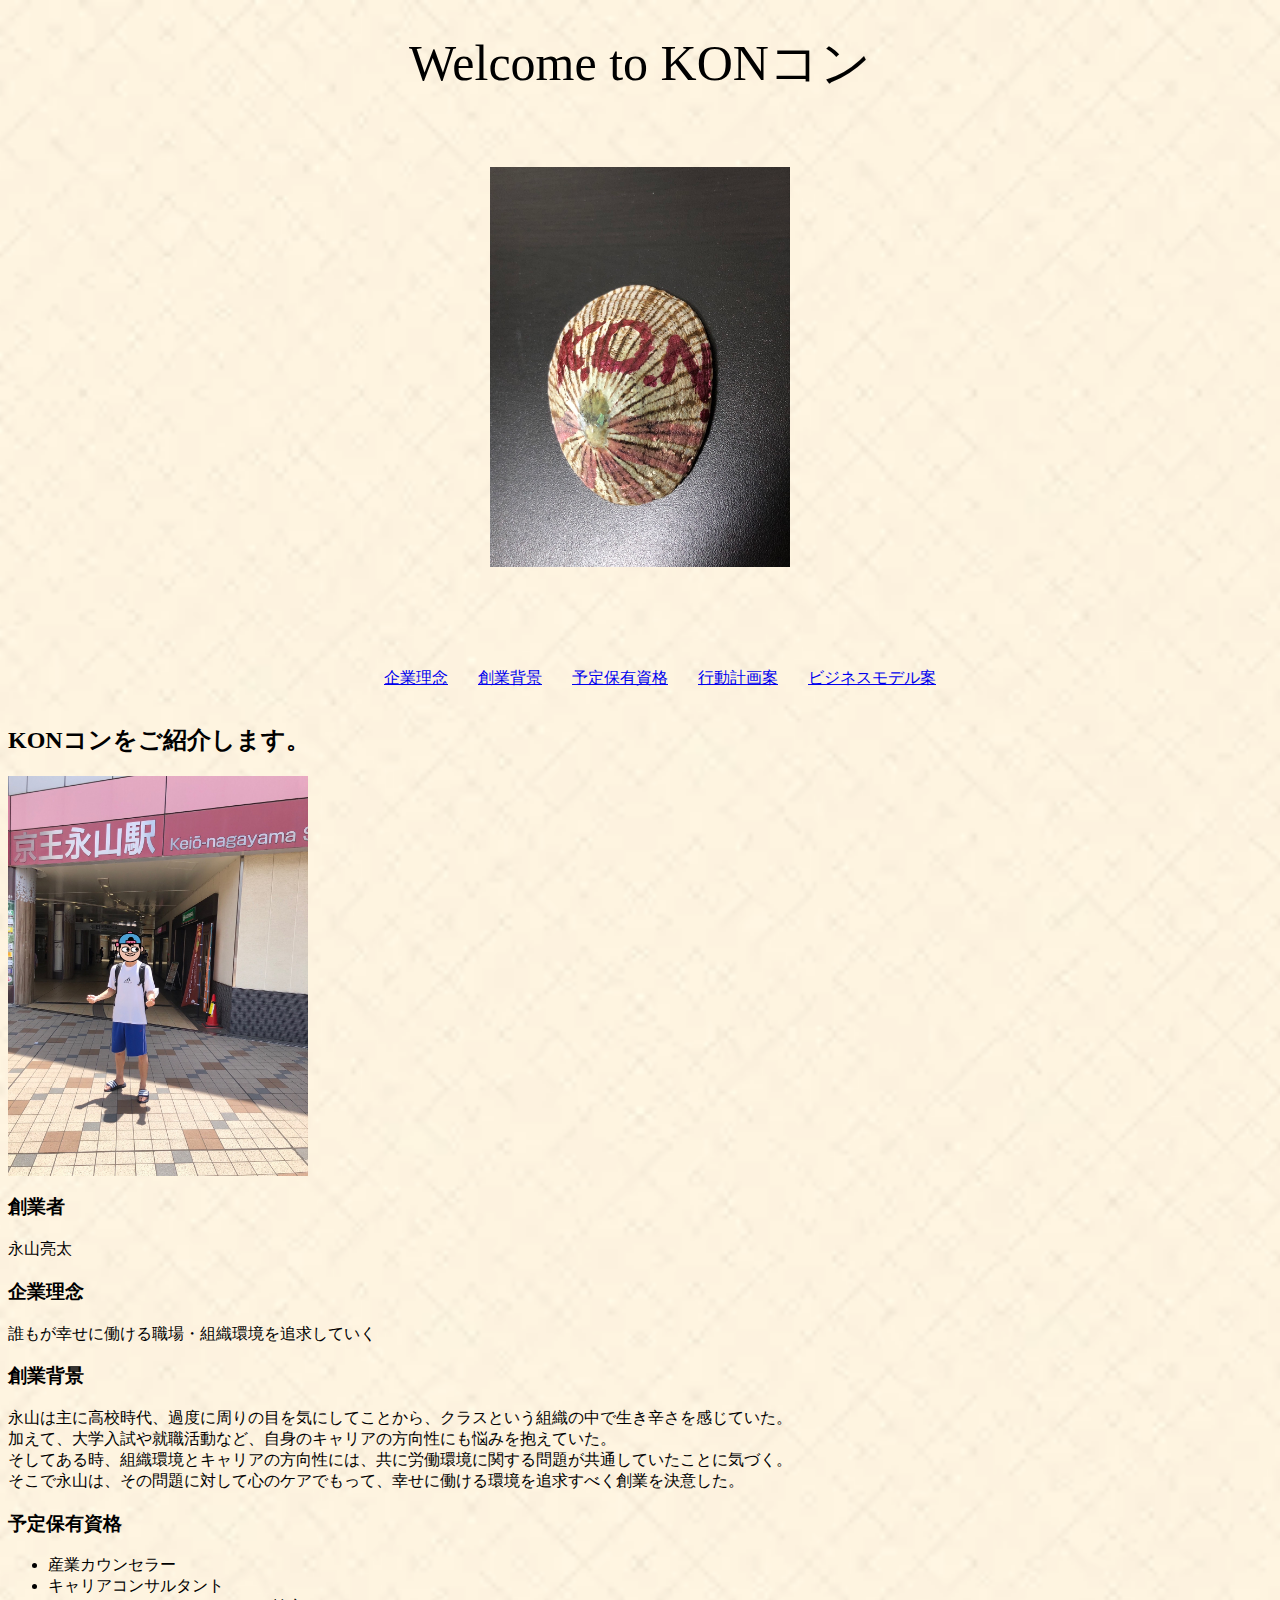
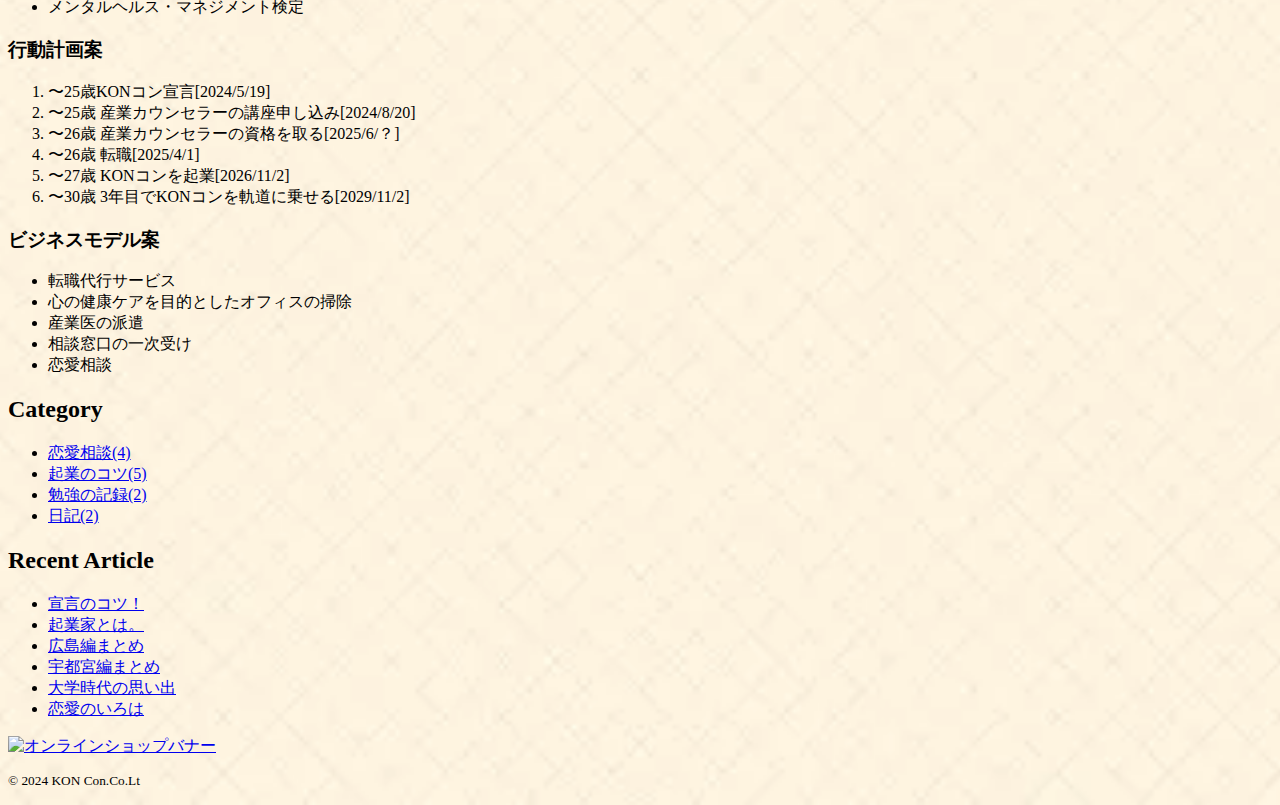
==== index.html @ aa302d84 "Add files via upload" ====
<html lang="ja">

  <head>
    <meta charset="UTF-8">
    <meta name="viewport" content="width=device-width, initial-scale=1.0">
    <link href="https://fonts.googleapis.com/css2?family=Great+Vibes&display=swap" rel="stylesheet">
    <link rel="stylesheet" href="/css/style.css">
    <title>WELCOME KON CON</title>

  </head>

  <body>

    <header>
      <div class="title_text">Welcome to KONコン</div>
      <div class="image-container">
        <img src="/images/welcome/KON_2.JPG" alt="KON">
      </div>
      <nav>
        <ul>
          <li><a href="#">企業理念</a></li>
          <li><a href="#">創業背景</a></li>
          <li><a href="#">予定保有資格</a></li>
          <li><a href="#">行動計画案</a></li>
          <li><a href="#">ビジネスモデル案</a></li>
        </ul>
      </nav>
    </header>

  <div>
    <main>
      <article>

        <h2>KONコンをご紹介します。</h2>
          
          <section>
            <img src="/images/welcome/KON_1.JPG">
            <h3>創業者</h3>
            <p>永山亮太</p>
          </section>

          <section>
            <h3>企業理念</h3>
            <p>誰もが幸せに働ける職場・組織環境を追求していく</p>
          </section>
          
          <section>
            <h3>創業背景</h3>
            <p>
              永山は主に高校時代、過度に周りの目を気にしてことから、クラスという組織の中で生き辛さを感じていた。<br>
              加えて、大学入試や就職活動など、自身のキャリアの方向性にも悩みを抱えていた。<br>
              そしてある時、組織環境とキャリアの方向性には、共に労働環境に関する問題が共通していたことに気づく。<br>
              そこで永山は、その問題に対して心のケアでもって、幸せに働ける環境を追求すべく創業を決意した。
            </p>
          </section>
          
          <section>
            <h3>予定保有資格</h3>
            <ul>
              <li>産業カウンセラー</li>
              <li>キャリアコンサルタント</li>
              <li>メンタルヘルス・マネジメント検定</li>
            </ul>
          </section>

          <section>
            <h3>行動計画案</h3>
            <ol>
              <li>〜25歳KONコン宣言[2024/5/19]</li>
              <li>〜25歳 産業カウンセラーの講座申し込み[2024/8/20]</li>
              <li>〜26歳 産業カウンセラーの資格を取る[2025/6/？]</li>
              <li>〜26歳 転職[2025/4/1]</li>
              <li>〜27歳 KONコンを起業[2026/11/2]</li>
              <li>〜30歳 3年目でKONコンを軌道に乗せる[2029/11/2]</li>
            </ol>
          </section>

          <section>
            <h3>ビジネスモデル案</h3>
            <ul>
              <li>転職代行サービス</li>
              <li>心の健康ケアを目的としたオフィスの掃除</li>
              <li>産業医の派遣</li>
              <li>相談窓口の一次受け</li>
              <li>恋愛相談</li>
            </ul>
          </section>

      </article>
    </main>

    <aside>
      
      <nav class="categoryNav">
        <h2>Category</h2>
        <ul>
          <li><a href="#">恋愛相談(4)</a></li>
          <li><a href="#">起業のコツ(5)</a></li>
          <li><a href="#">勉強の記録(2)</a></li>
          <li><a href="#">日記(2)</a></li>
        </ul>
      </nav>

      <nav class="recentNav">
        <h2>Recent Article</h2>
        <ul>
          <li><a href="#">宣言のコツ！</a></li>
          <li><a href="#">起業家とは。</a></li>
          <li><a href="#">広島編まとめ</a></li>
          <li><a href="#">宇都宮編まとめ</a></li>
          <li><a href="#">大学時代の思い出</a></li>
          <li><a href="#">恋愛のいろは</a></li>
        </ul>
      </nav>


      <p>
        <a href="#"><img src="images/side_banner.png" alt="オンラインショップバナー"></a>
      </p>

    </aside>
  </div> 
    <footer></footer>
      <p><small>© 2024 KON Con.Co.Lt</small></p>
    </footer>

  </body>

</html>
---- css/style.css ----
html {
  background-image:  url(/images/welcome/back_2.webp);
  background-size: cover; /* 画像を要素全体に合わせて引き伸ばします */
  background-repeat: no-repeat; /* 画像を繰り返さないようにします */
  background-position: center; /* 画像の位置を中央に設定 */
}

.title_text {
  text-align: center;
  margin-top: 30px;
  font-family: 'Allura', cursive; /* フォントを指定 */
  font-size: 50px; /* 文字のサイズを設定 */
}

.image-container {
  display: flex;
  justify-content: center; /* 横方向の中央揃え */
  align-items: center; /* 縦方向の中央揃え（高さが設定されている場合） */
  height: 60vh; /* 高さを指定（必要に応じて調整） */
}

.image-container img {
  max-width: 100%; /* 画像がコンテナの幅を超えないようにする */
  max-height: 80vh; /* 画像の高さがビューポートの80%を超えないようにする */
  width: 300px; /* 画像の幅を自動で調整 */
  height: auto; /* 画像の縦横比を保つ */
}

main img{
  width: 300px;
}

header nav ul{
  display: flex;
  justify-content: center;
  list-style-type: none;
}

header nav ul li{
  margin: 15px;
}
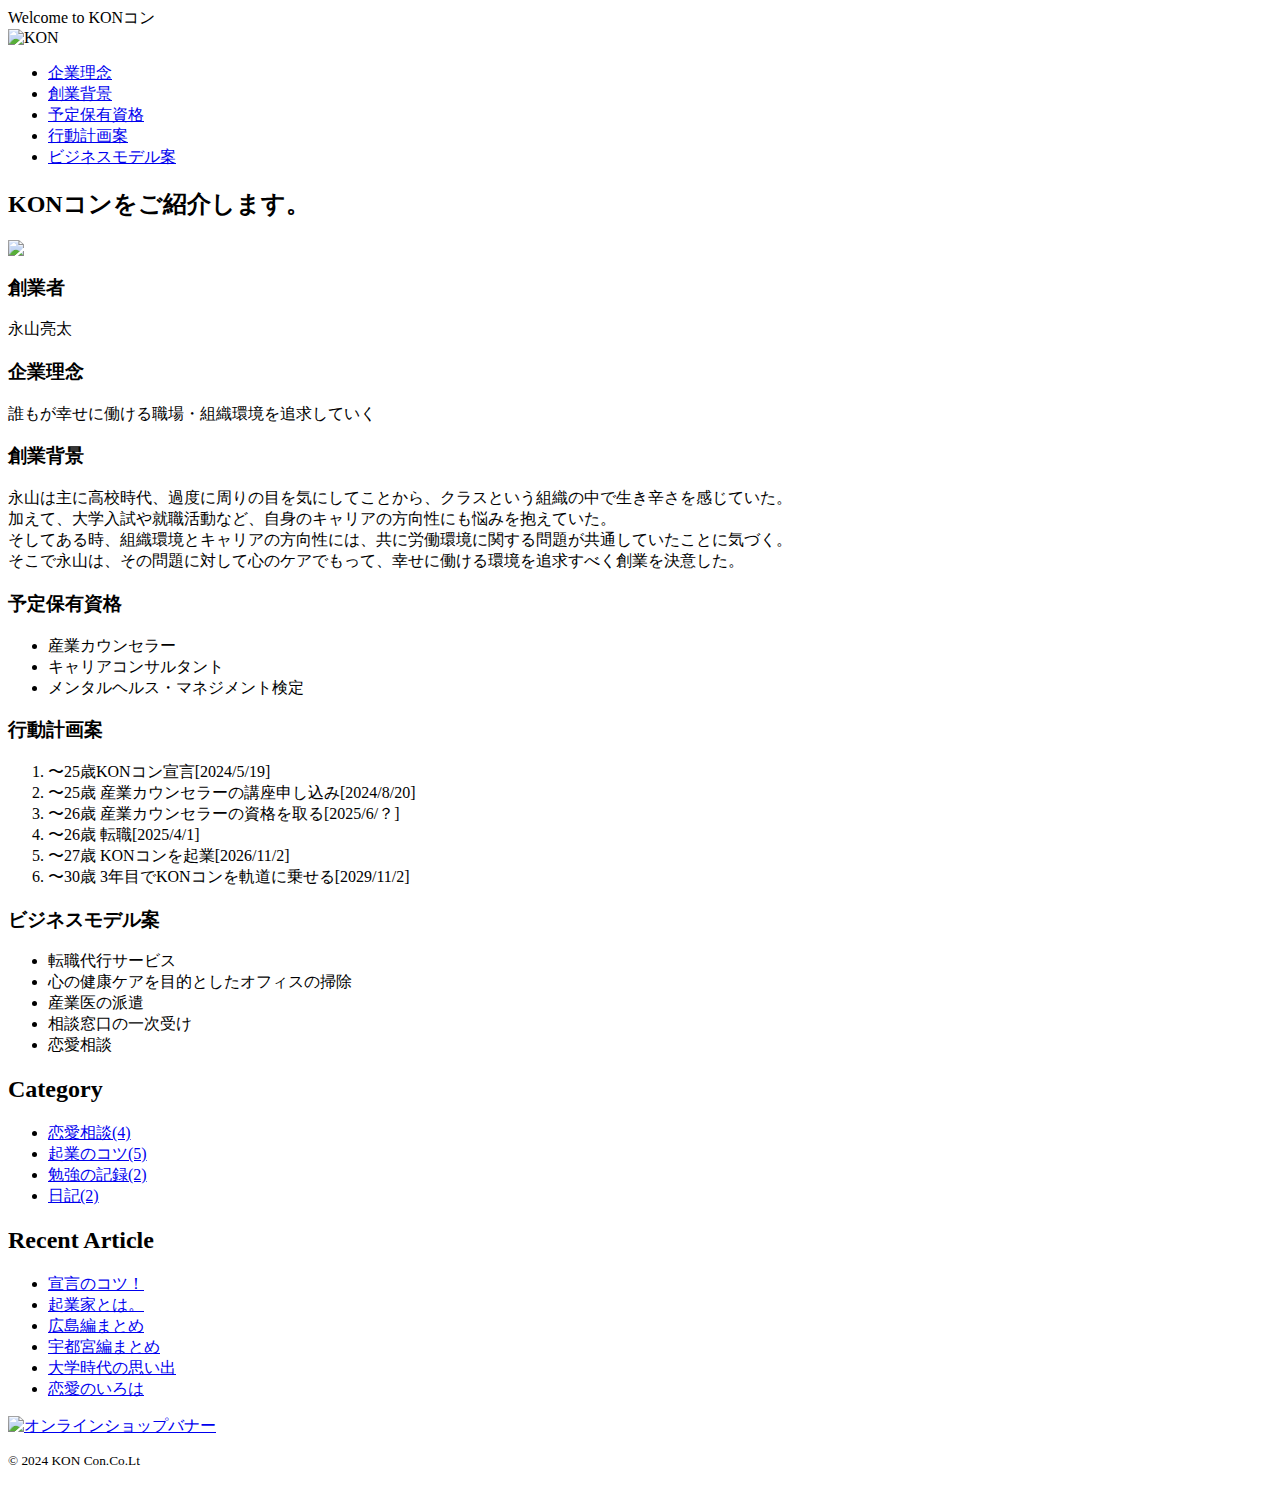
==== commit 3ffa936a: "Create index.html" ====
--- a/index.html
+++ b/index.html
@@ -126,4 +126,4 @@
 
   </body>
 
-</html>+</html>
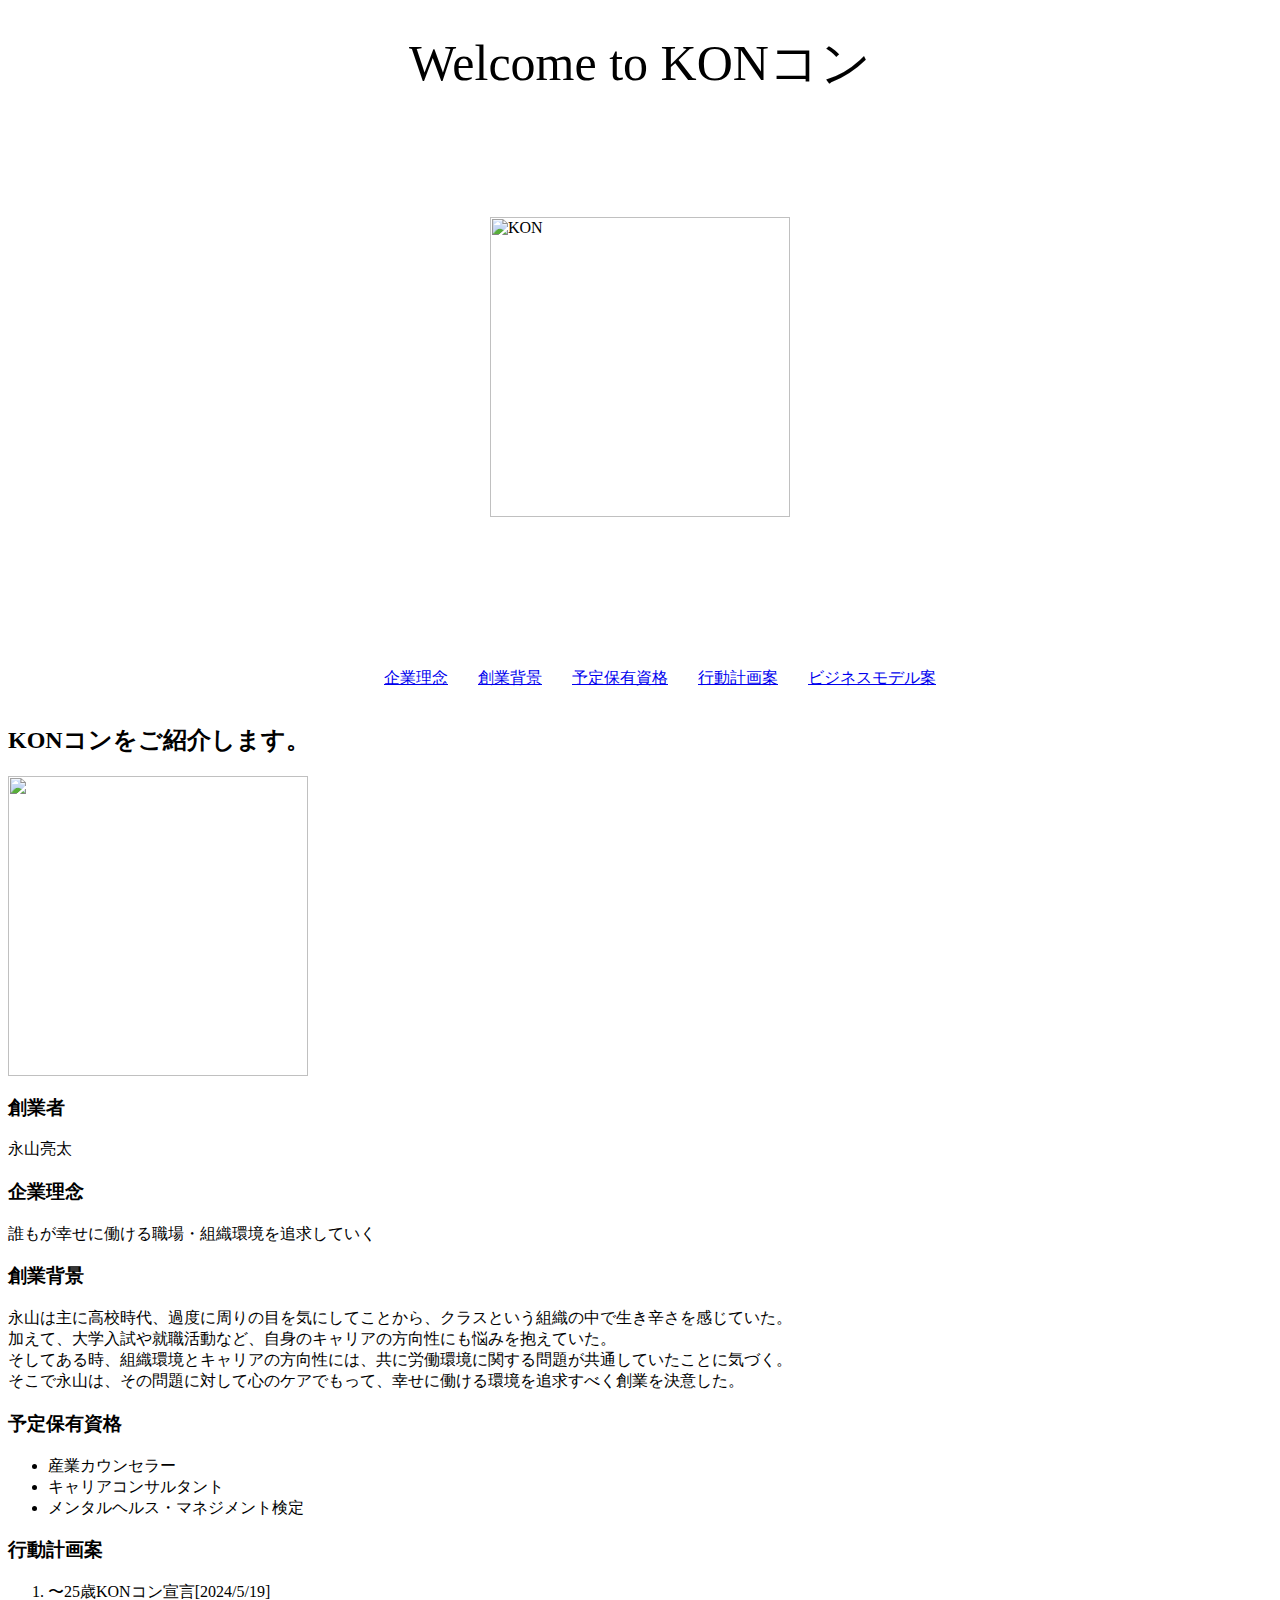
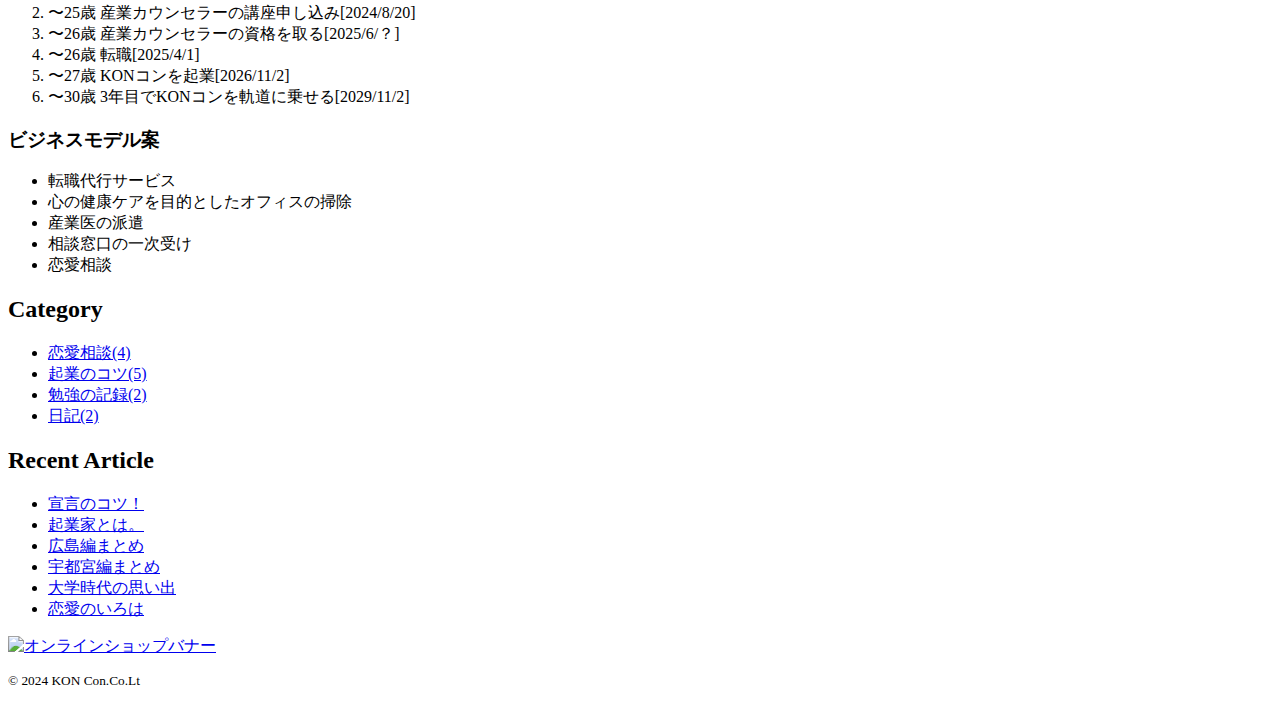
==== commit 8ab54340: "Update index.html" ====
--- a/index.html
+++ b/index.html
@@ -4,7 +4,7 @@
     <meta charset="UTF-8">
     <meta name="viewport" content="width=device-width, initial-scale=1.0">
     <link href="https://fonts.googleapis.com/css2?family=Great+Vibes&display=swap" rel="stylesheet">
-    <link rel="stylesheet" href="/css/style.css">
+    <link rel="stylesheet" href="style.css">
     <title>WELCOME KON CON</title>
 
   </head>
--- a/style.css
+++ b/style.css
@@ -0,0 +1,41 @@
+html {
+  background-image:  url(/images/welcome/back_2.webp);
+  background-size: cover; /* 画像を要素全体に合わせて引き伸ばします */
+  background-repeat: no-repeat; /* 画像を繰り返さないようにします */
+  background-position: center; /* 画像の位置を中央に設定 */
+}
+
+.title_text {
+  text-align: center;
+  margin-top: 30px;
+  font-family: 'Allura', cursive; /* フォントを指定 */
+  font-size: 50px; /* 文字のサイズを設定 */
+}
+
+.image-container {
+  display: flex;
+  justify-content: center; /* 横方向の中央揃え */
+  align-items: center; /* 縦方向の中央揃え（高さが設定されている場合） */
+  height: 60vh; /* 高さを指定（必要に応じて調整） */
+}
+
+.image-container img {
+  max-width: 100%; /* 画像がコンテナの幅を超えないようにする */
+  max-height: 80vh; /* 画像の高さがビューポートの80%を超えないようにする */
+  width: 300px; /* 画像の幅を自動で調整 */
+  height: auto; /* 画像の縦横比を保つ */
+}
+
+main img{
+  width: 300px;
+}
+
+header nav ul{
+  display: flex;
+  justify-content: center;
+  list-style-type: none;
+}
+
+header nav ul li{
+  margin: 15px;
+}
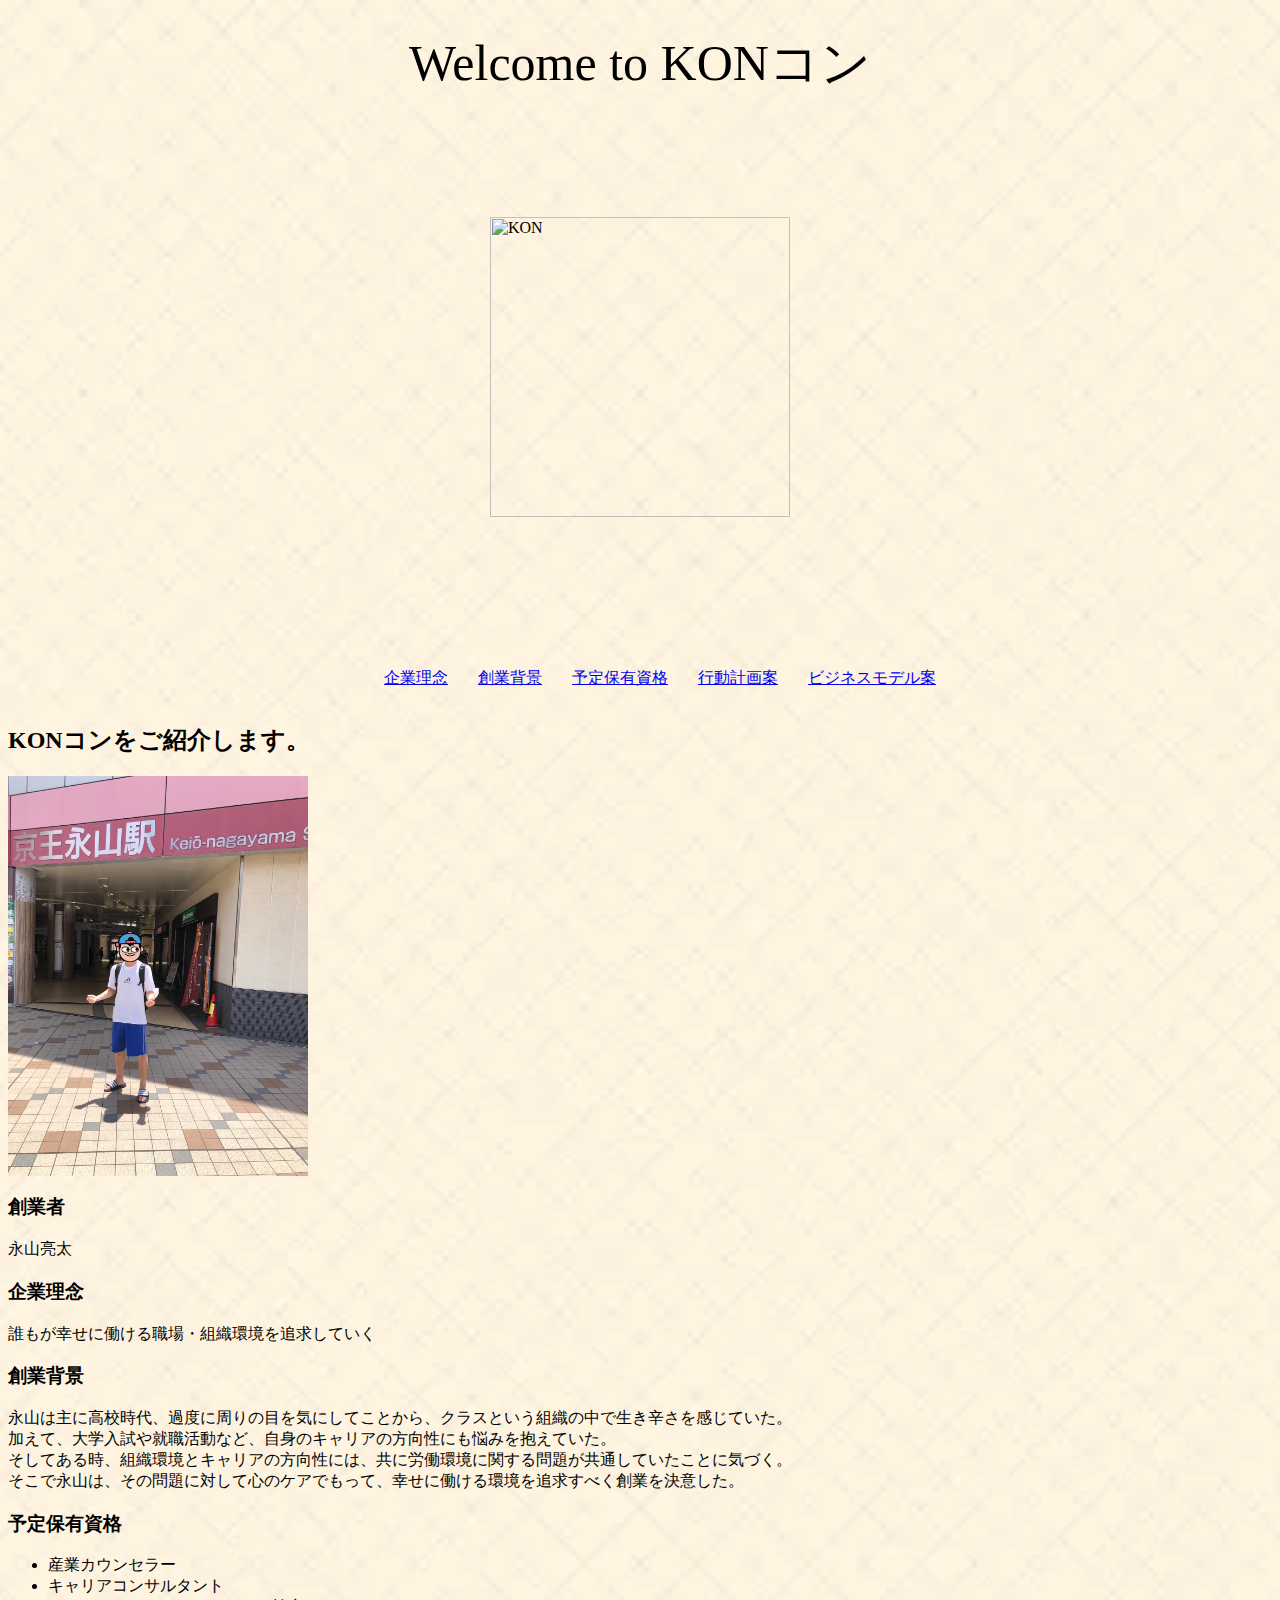
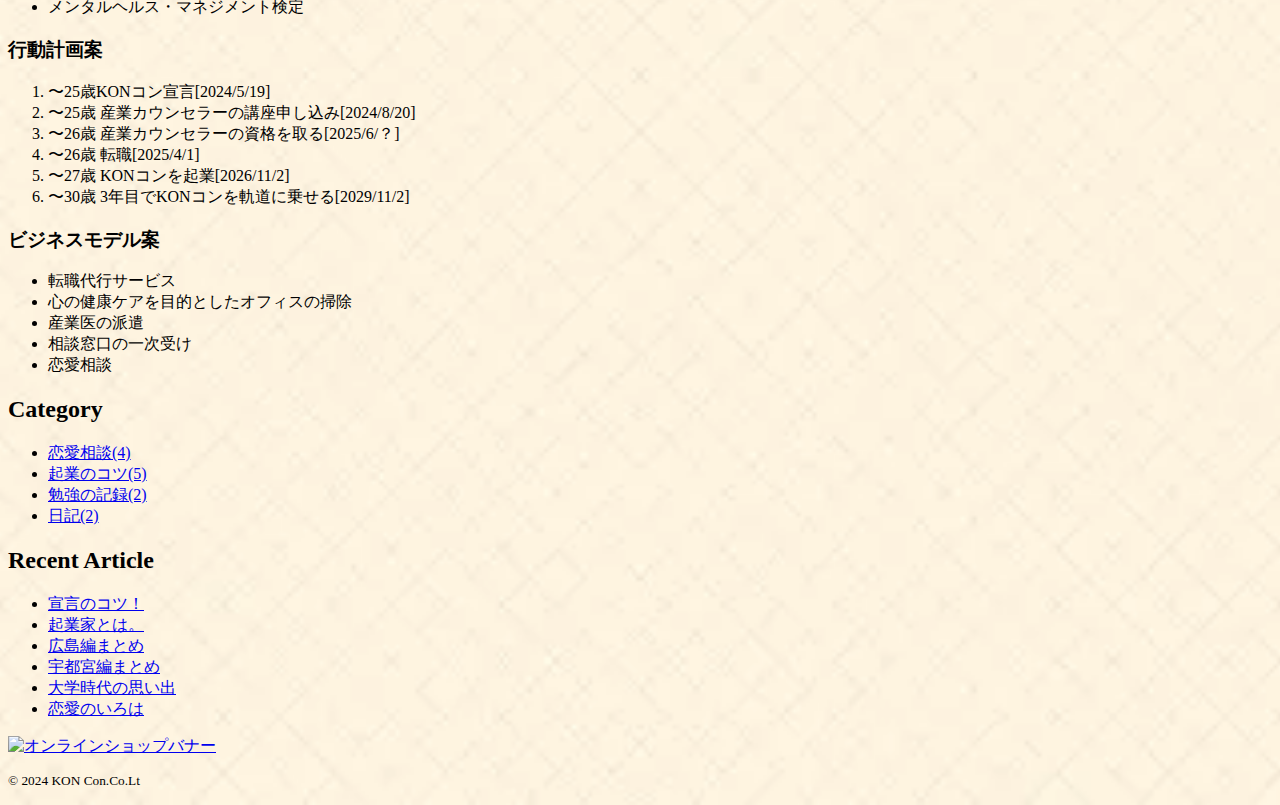
==== commit b4b4c430: "Update index.html" ====
--- a/index.html
+++ b/index.html
@@ -14,7 +14,7 @@
     <header>
       <div class="title_text">Welcome to KONコン</div>
       <div class="image-container">
-        <img src="/images/welcome/KON_2.JPG" alt="KON">
+        <img src="KON_2.JPG" alt="KON">
       </div>
       <nav>
         <ul>
--- a/style.css
+++ b/style.css
@@ -1,5 +1,5 @@
 html {
-  background-image:  url(/images/welcome/back_2.webp);
+  background-image:  url(back_2.webp);
   background-size: cover; /* 画像を要素全体に合わせて引き伸ばします */
   background-repeat: no-repeat; /* 画像を繰り返さないようにします */
   background-position: center; /* 画像の位置を中央に設定 */
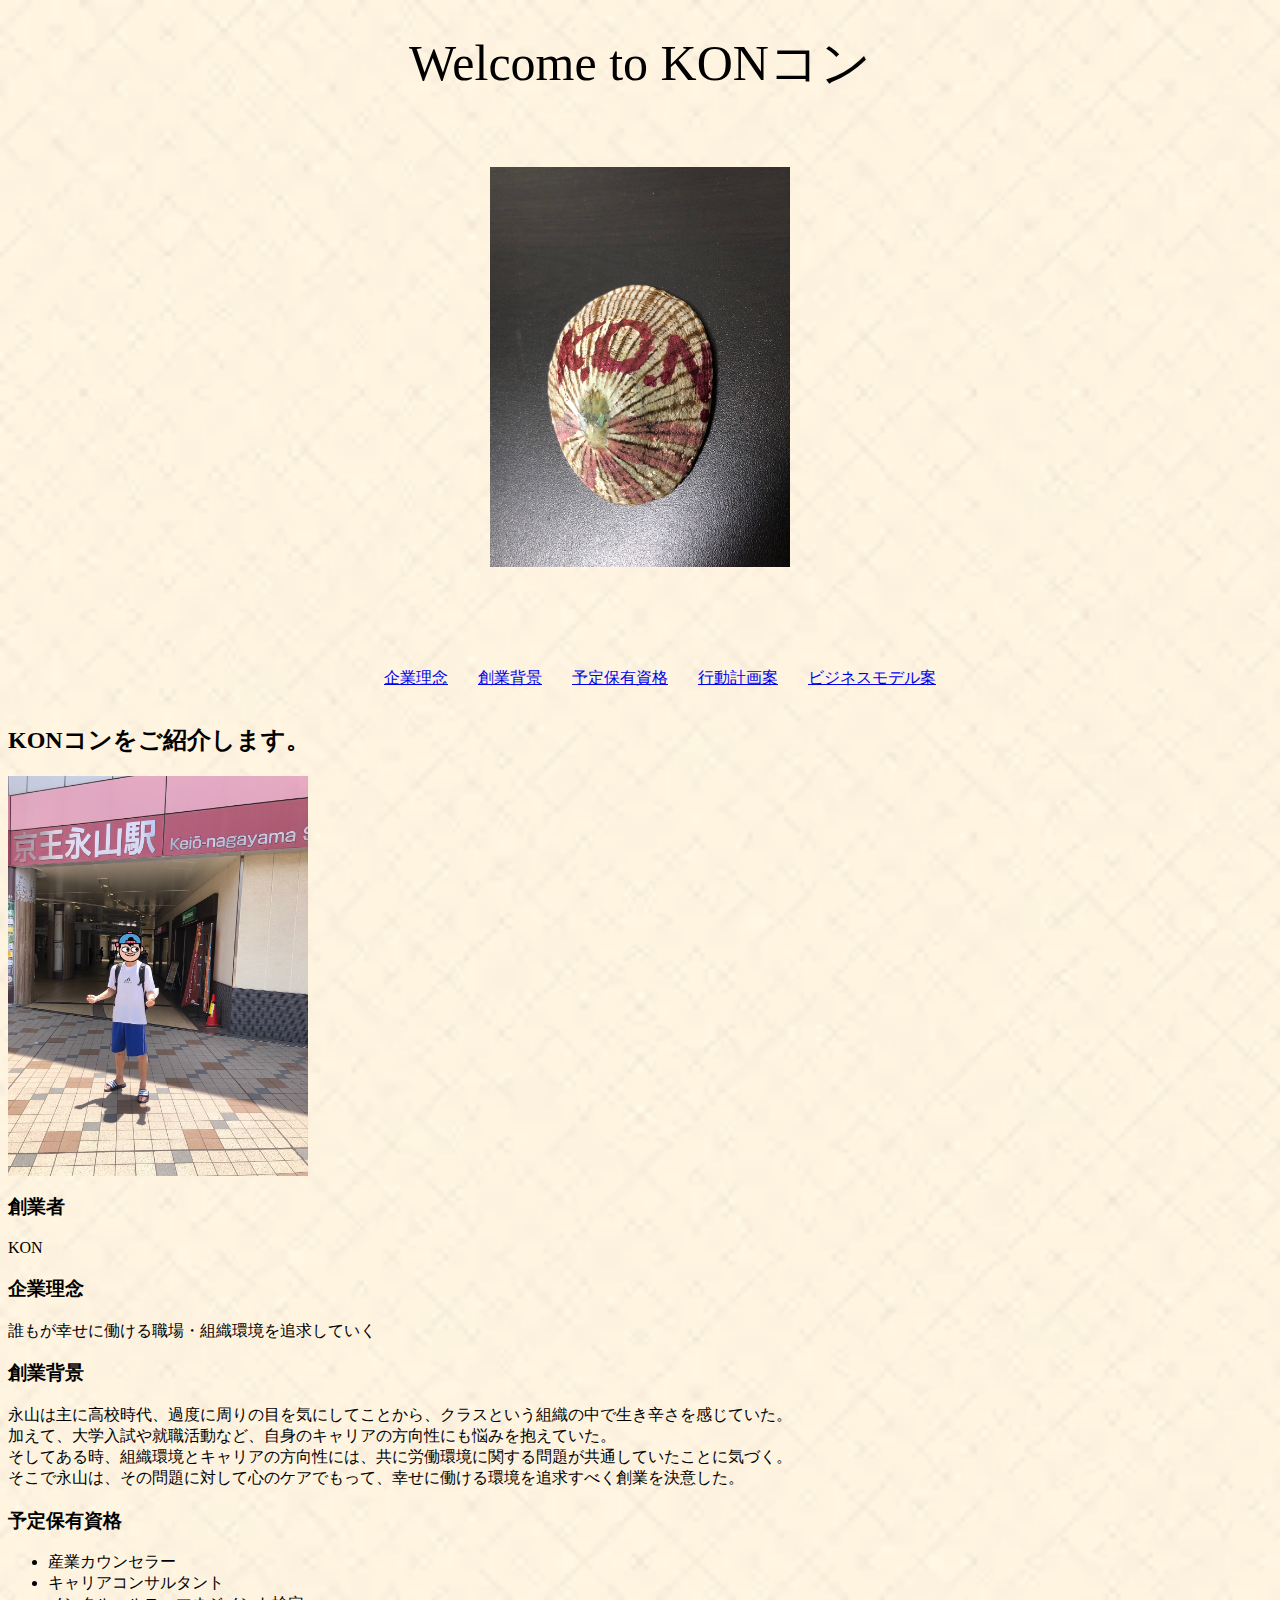
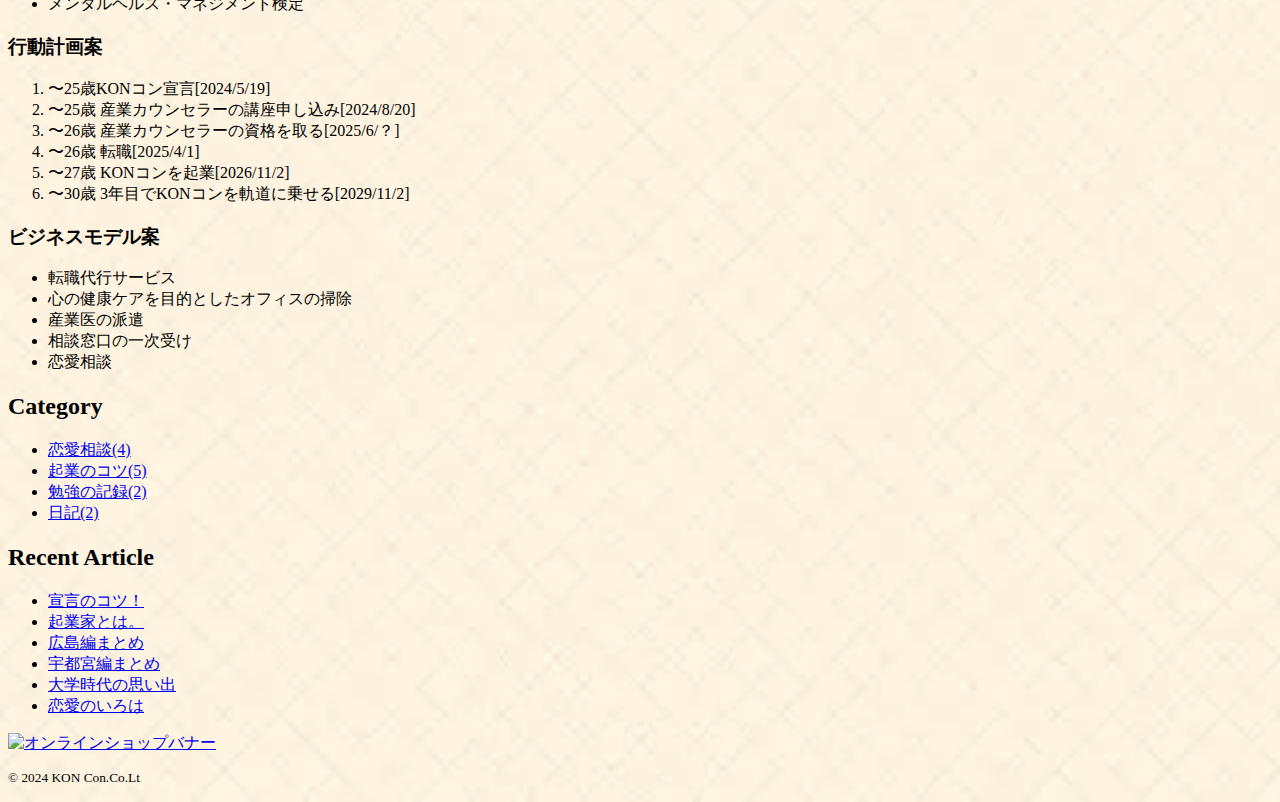
==== commit c652f101: "Update index.html" ====
--- a/index.html
+++ b/index.html
@@ -36,7 +36,7 @@
           <section>
             <img src="/images/welcome/KON_1.JPG">
             <h3>創業者</h3>
-            <p>永山亮太</p>
+            <p>KON</p>
           </section>
 
           <section>
